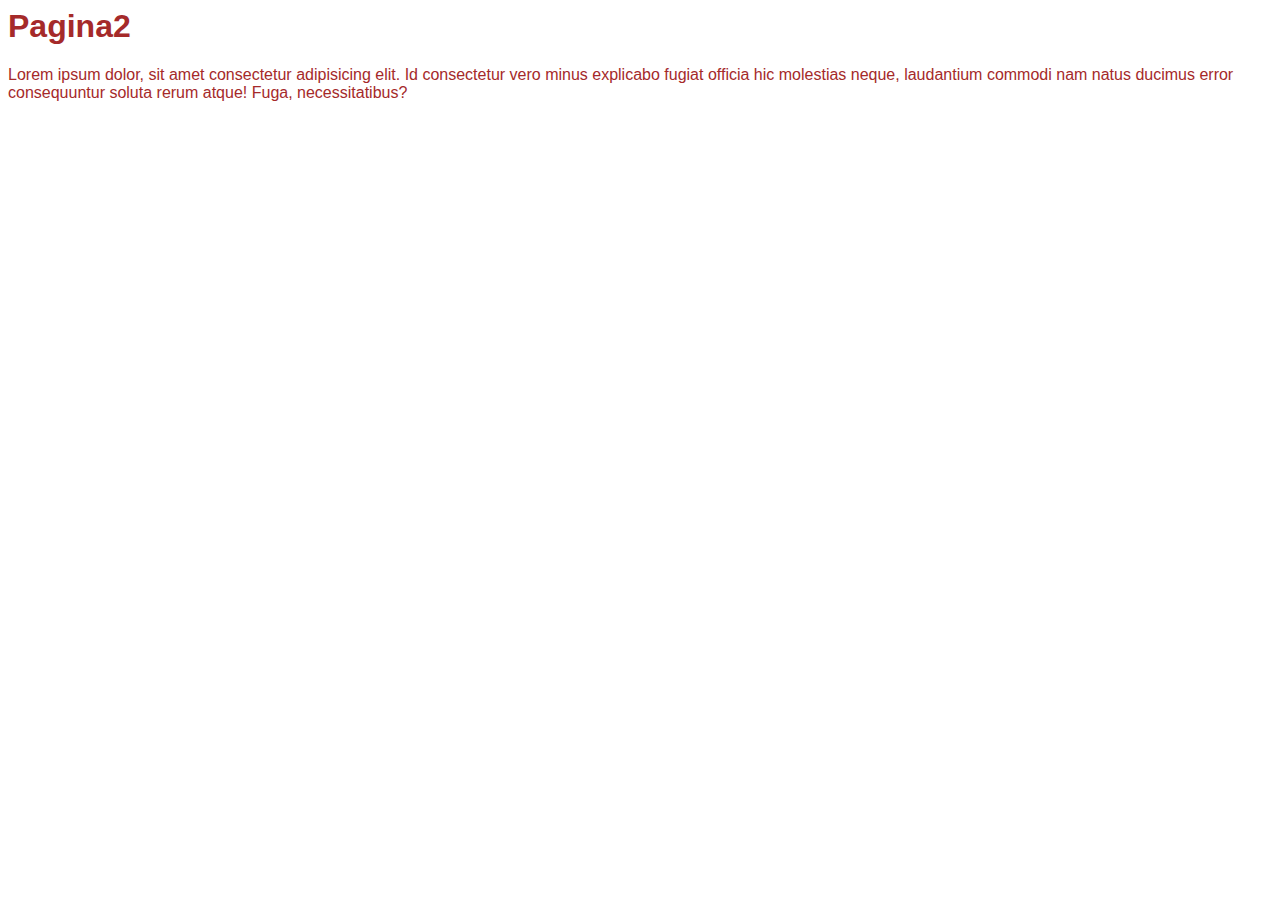
==== pagina2.html @ a19ed45e "Primer cambio en..." ====
<html>
    <head>
        <link rel="stylesheet" href="style.css">
        <h1 class="h1">
            Pagina2
        </h1>
        <p class="p2">
            Lorem ipsum dolor, sit amet consectetur adipisicing elit. Id consectetur vero minus explicabo fugiat officia hic molestias neque, laudantium commodi nam natus ducimus error consequuntur soluta rerum atque! Fuga, necessitatibus?
        </p>
       
    </head>
</html>
---- style.css ----
.h1{
    font-family:'Lucida Sans', 'Lucida Sans Regular', 'Lucida Grande', 'Lucida Sans Unicode', Geneva, Verdana, sans-serif;
    color:brown;
}
.p{
    font-family: Verdana, Geneva, Tahoma, sans-serif;
    color:brown;
}
.p2{
    font-family: Verdana, Geneva, Tahoma, sans-serif;
    color:brown;
}
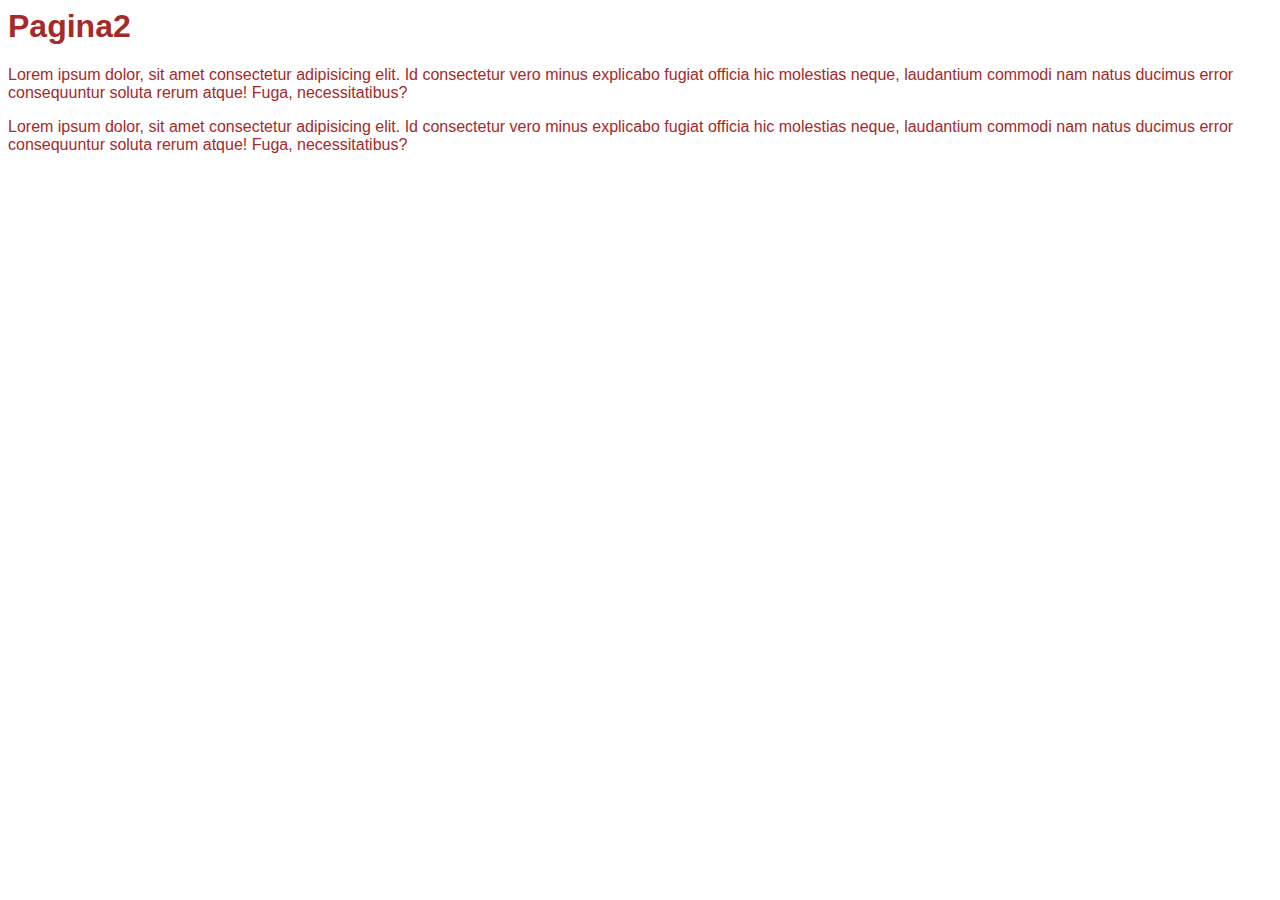
==== commit 435f997a: "otro cambio mas....." ====
--- a/pagina2.html
+++ b/pagina2.html
@@ -7,6 +7,9 @@
         <p class="p2">
             Lorem ipsum dolor, sit amet consectetur adipisicing elit. Id consectetur vero minus explicabo fugiat officia hic molestias neque, laudantium commodi nam natus ducimus error consequuntur soluta rerum atque! Fuga, necessitatibus?
         </p>
+        <p class="p2">
+            Lorem ipsum dolor, sit amet consectetur adipisicing elit. Id consectetur vero minus explicabo fugiat officia hic molestias neque, laudantium commodi nam natus ducimus error consequuntur soluta rerum atque! Fuga, necessitatibus?
+        </p>
        
     </head>
 </html>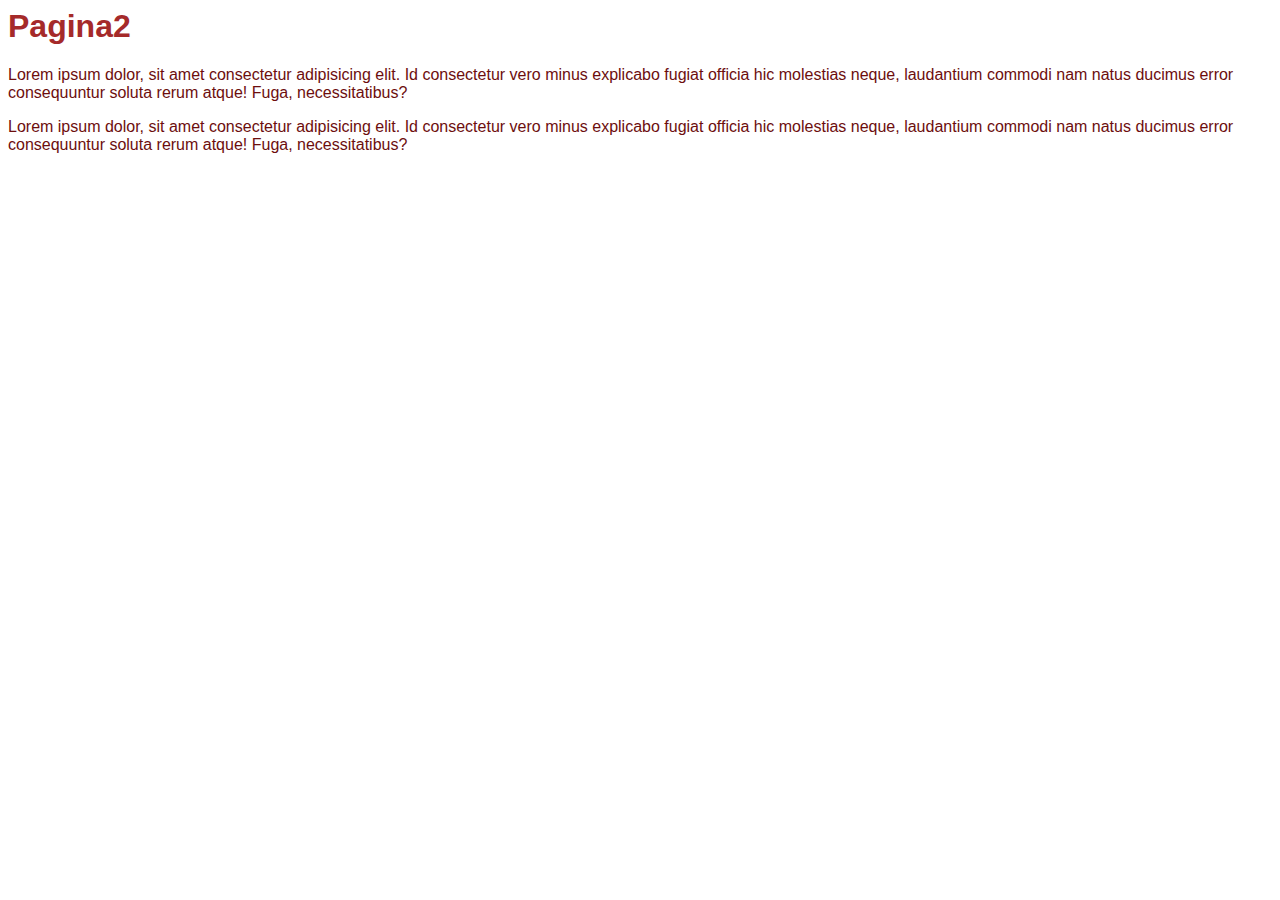
==== commit d2b72b9b: "una modificacion más....." ====
--- a/pagina2.html
+++ b/pagina2.html
@@ -7,6 +7,7 @@
         <p class="p2">
             Lorem ipsum dolor, sit amet consectetur adipisicing elit. Id consectetur vero minus explicabo fugiat officia hic molestias neque, laudantium commodi nam natus ducimus error consequuntur soluta rerum atque! Fuga, necessitatibus?
         </p>
+       
         <p class="p2">
             Lorem ipsum dolor, sit amet consectetur adipisicing elit. Id consectetur vero minus explicabo fugiat officia hic molestias neque, laudantium commodi nam natus ducimus error consequuntur soluta rerum atque! Fuga, necessitatibus?
         </p>
--- a/style.css
+++ b/style.css
@@ -4,9 +4,9 @@
 }
 .p{
     font-family: Verdana, Geneva, Tahoma, sans-serif;
-    color:brown;
+    color:blue;
 }
 .p2{
     font-family: Verdana, Geneva, Tahoma, sans-serif;
-    color:brown;
+    color:rgb(109, 14, 14);
 }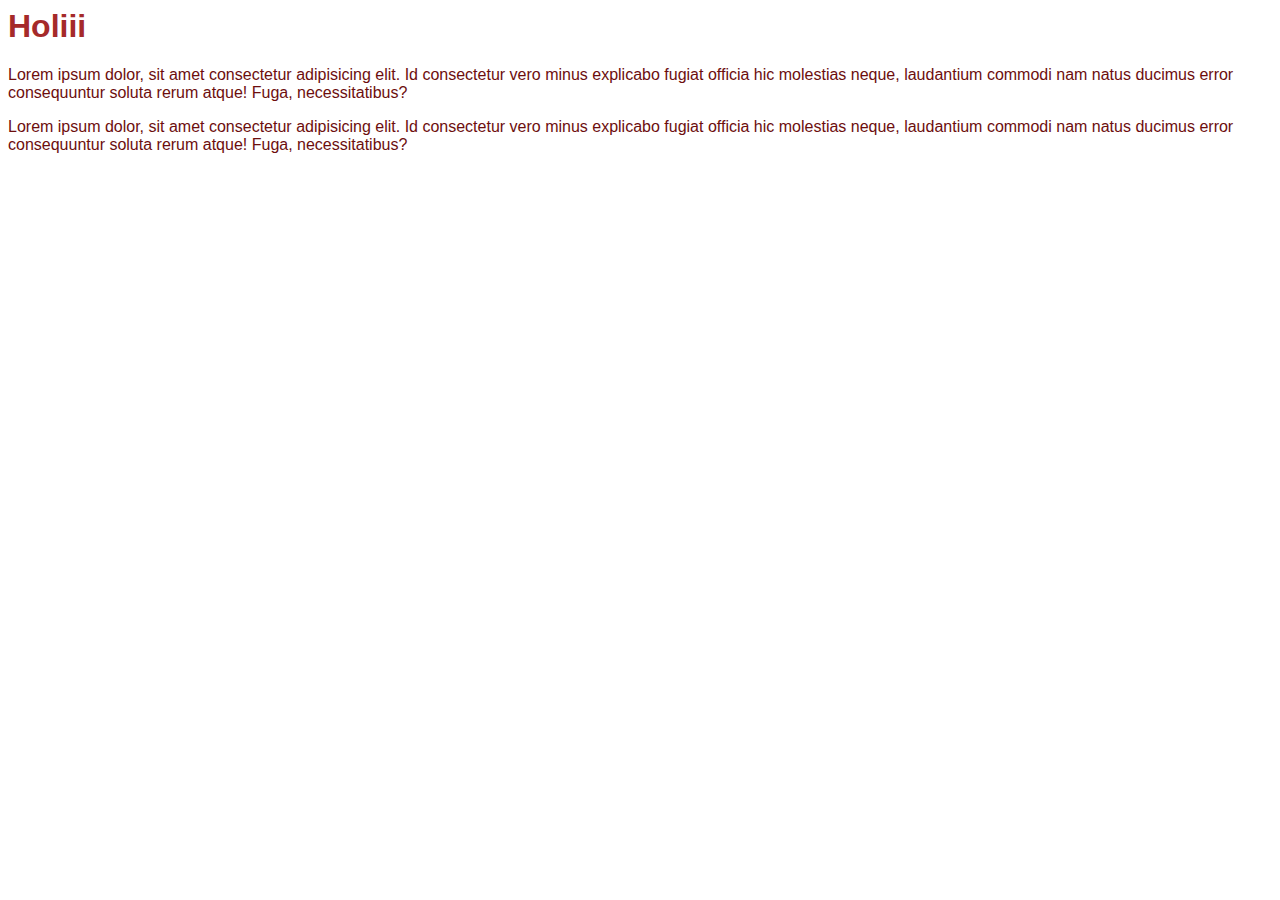
==== commit d3d7cb4d: "una modificacion más....." ====
--- a/pagina2.html
+++ b/pagina2.html
@@ -2,7 +2,7 @@
     <head>
         <link rel="stylesheet" href="style.css">
         <h1 class="h1">
-            Pagina2
+            Holiii
         </h1>
         <p class="p2">
             Lorem ipsum dolor, sit amet consectetur adipisicing elit. Id consectetur vero minus explicabo fugiat officia hic molestias neque, laudantium commodi nam natus ducimus error consequuntur soluta rerum atque! Fuga, necessitatibus?
--- a/style.css
+++ b/style.css
@@ -4,7 +4,7 @@
 }
 .p{
     font-family: Verdana, Geneva, Tahoma, sans-serif;
-    color:blue;
+    color:blueviolet;
 }
 .p2{
     font-family: Verdana, Geneva, Tahoma, sans-serif;
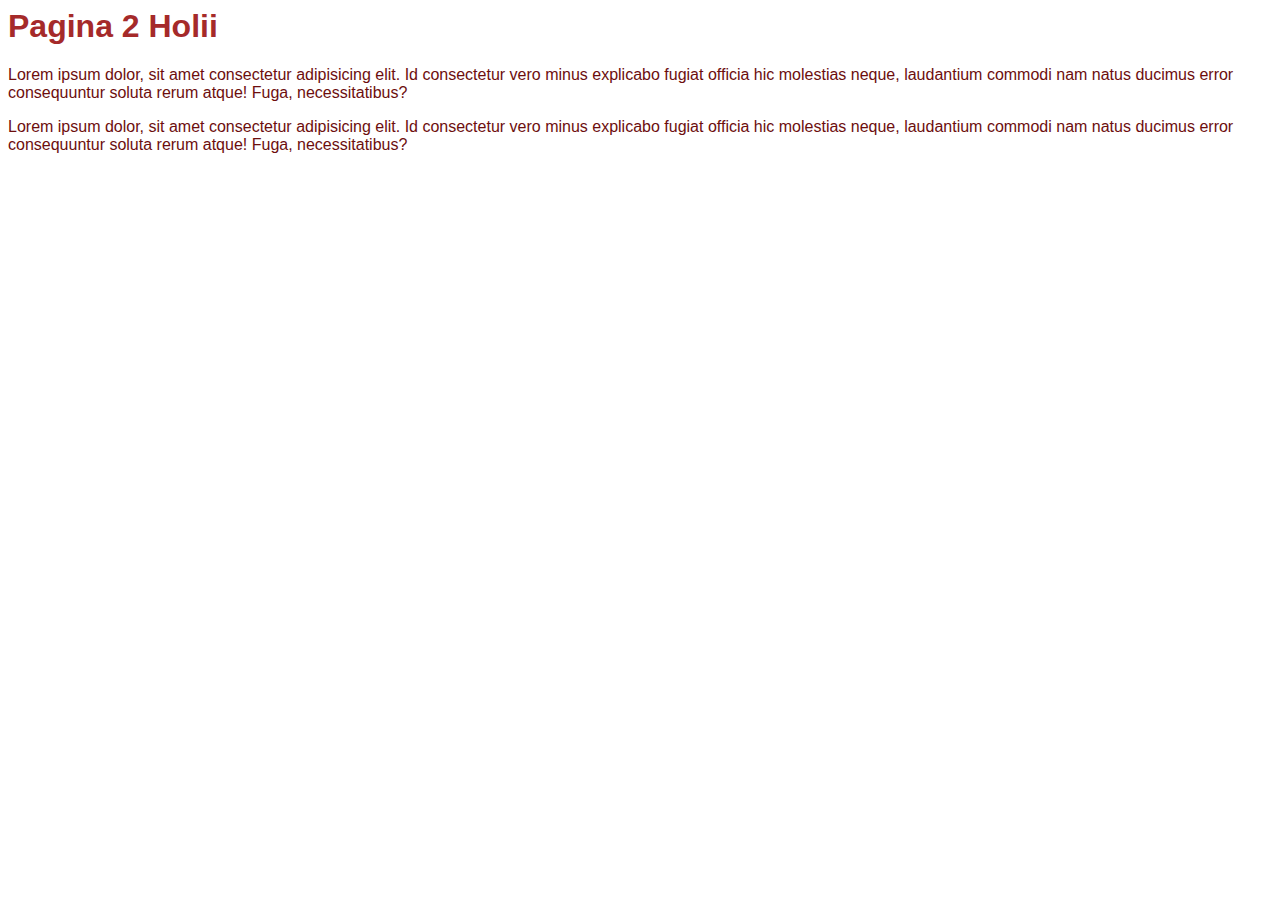
==== commit b52e9ef3: "una modificacion jiji....." ====
--- a/pagina2.html
+++ b/pagina2.html
@@ -2,7 +2,7 @@
     <head>
         <link rel="stylesheet" href="style.css">
         <h1 class="h1">
-            Holiii
+            Pagina 2 Holii
         </h1>
         <p class="p2">
             Lorem ipsum dolor, sit amet consectetur adipisicing elit. Id consectetur vero minus explicabo fugiat officia hic molestias neque, laudantium commodi nam natus ducimus error consequuntur soluta rerum atque! Fuga, necessitatibus?
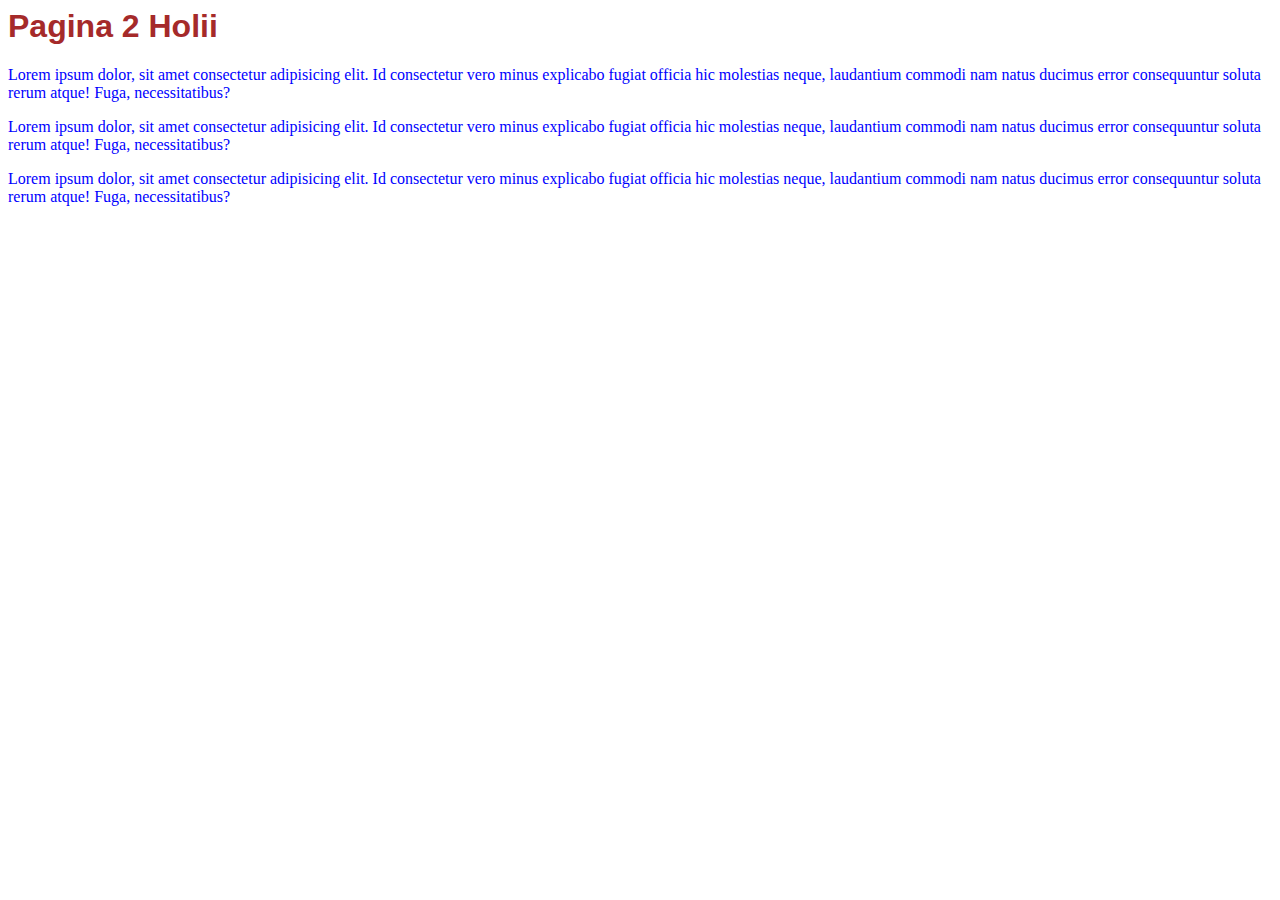
==== commit bed402ce: "una modificacionjiji....." ====
--- a/pagina2.html
+++ b/pagina2.html
@@ -11,6 +11,9 @@
         <p class="p2">
             Lorem ipsum dolor, sit amet consectetur adipisicing elit. Id consectetur vero minus explicabo fugiat officia hic molestias neque, laudantium commodi nam natus ducimus error consequuntur soluta rerum atque! Fuga, necessitatibus?
         </p>
+        <p class="p2">
+            Lorem ipsum dolor, sit amet consectetur adipisicing elit. Id consectetur vero minus explicabo fugiat officia hic molestias neque, laudantium commodi nam natus ducimus error consequuntur soluta rerum atque! Fuga, necessitatibus?
+        </p>
        
     </head>
 </html>--- a/style.css
+++ b/style.css
@@ -7,6 +7,6 @@
     color:blueviolet;
 }
 .p2{
-    font-family: Verdana, Geneva, Tahoma, sans-serif;
-    color:rgb(109, 14, 14);
+    font-family: cursive;
+    color: blue;
 }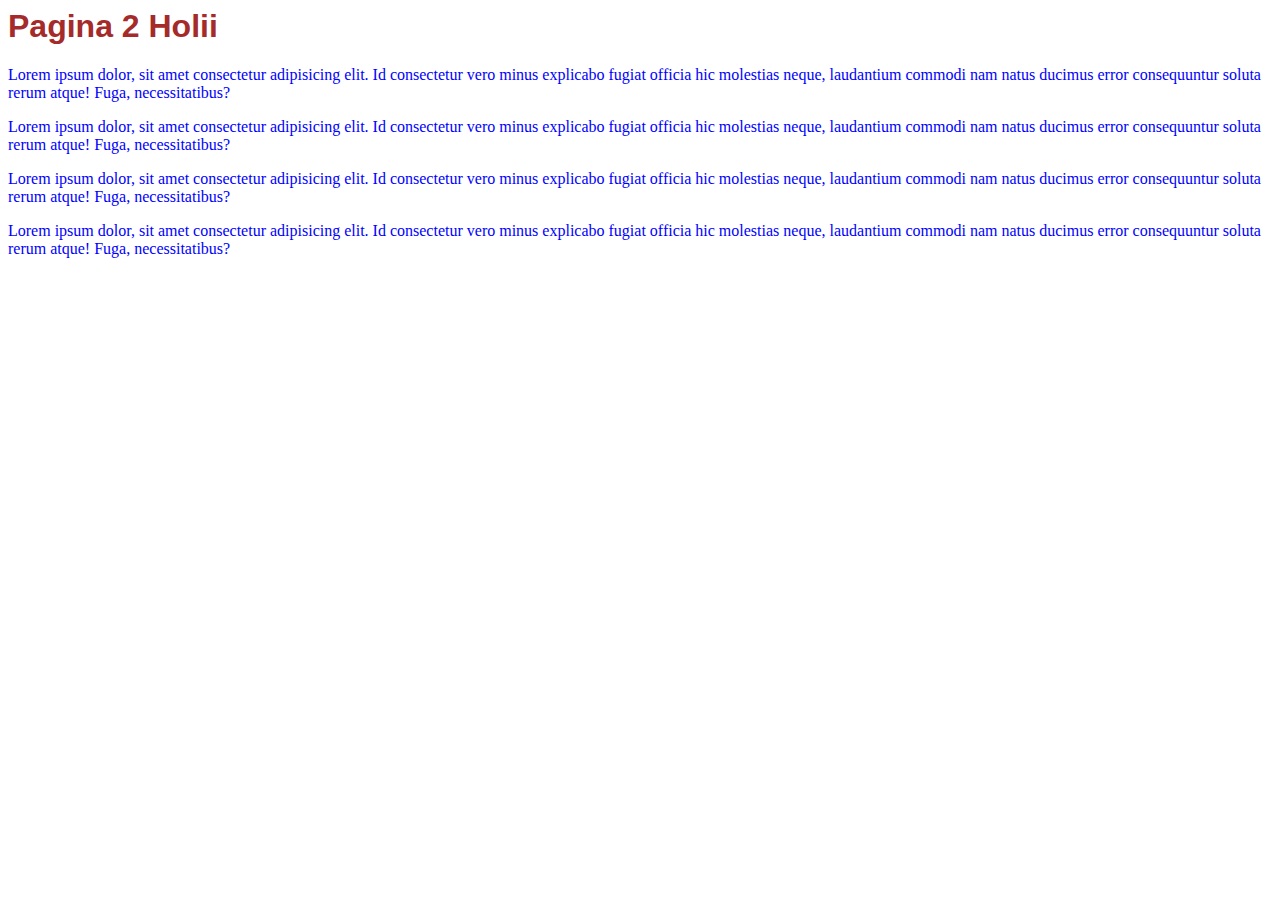
==== commit 98d87719: "una modificacionjiji....." ====
--- a/pagina2.html
+++ b/pagina2.html
@@ -14,6 +14,9 @@
         <p class="p2">
             Lorem ipsum dolor, sit amet consectetur adipisicing elit. Id consectetur vero minus explicabo fugiat officia hic molestias neque, laudantium commodi nam natus ducimus error consequuntur soluta rerum atque! Fuga, necessitatibus?
         </p>
+        <p class="p2">
+            Lorem ipsum dolor, sit amet consectetur adipisicing elit. Id consectetur vero minus explicabo fugiat officia hic molestias neque, laudantium commodi nam natus ducimus error consequuntur soluta rerum atque! Fuga, necessitatibus?
+        </p>
        
     </head>
 </html>